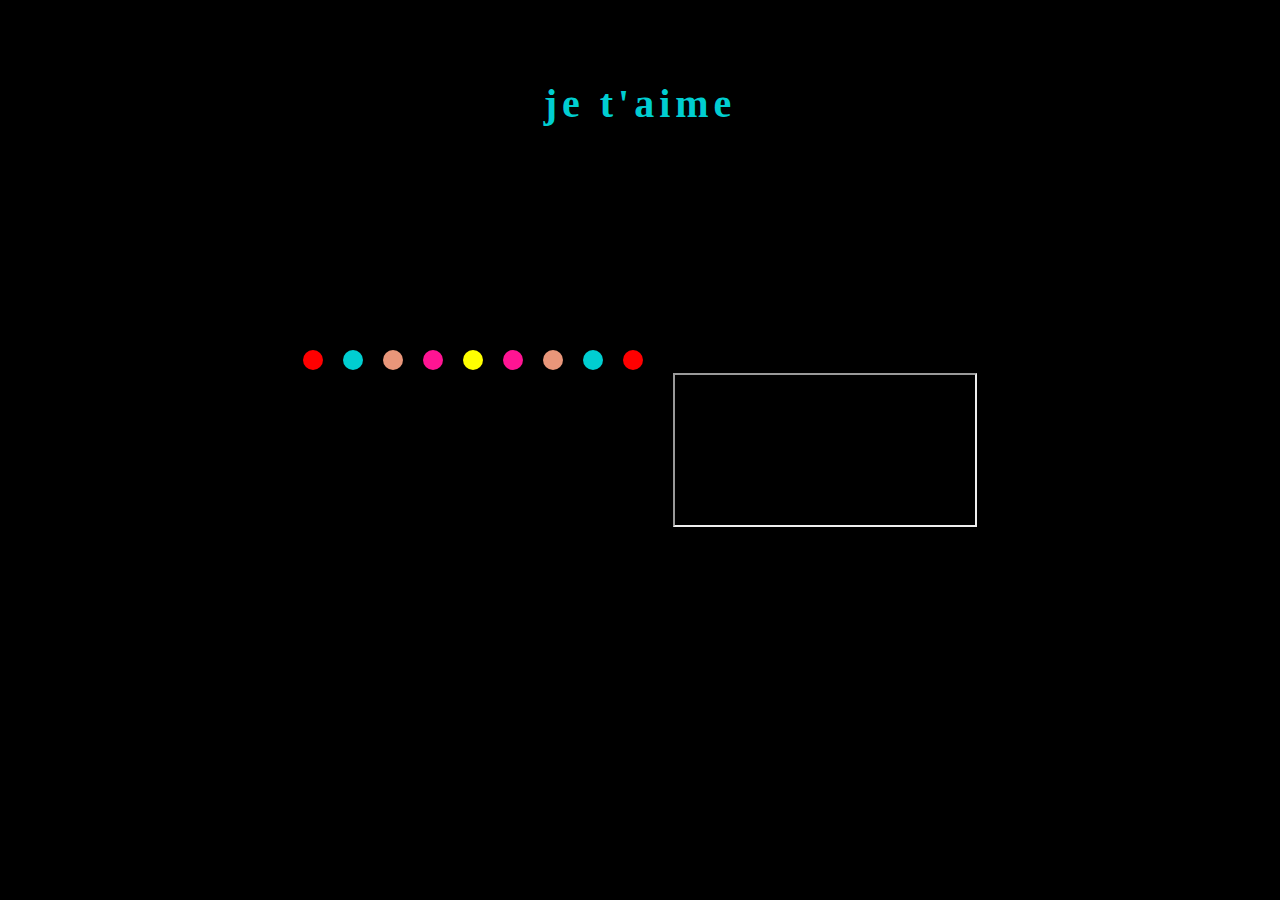
==== index.html @ 1121e3ee "Rename 爱心.html to index.html" ====
<!DOCTYPE html>
<html lang="en">
<head>
  <meta charset="UTF-8">
  <meta name="viewport" content="width=device-width, initial-scale=1.0">
  <title>Document</title>
  <link rel="stylesheet" href="css/4.css">
</head>
<body>

  
 



 
  <h1>je t'aime</h1>

  <br>
  <ul>
    <li></li>
    <li></li>
    <li></li>
    <li></li>
    <li></li>
    <li></li>
    <li></li>
    <li></li>
    <li></li>
  </ul>
</body>

<body>
  
  <<iframe allow="autoplay" src="莫文蔚 - 慢慢喜欢你.mp3"></iframe>
</body>


</html>
---- css/4.css ----
* {
   margin: 0;
   padding: 0;
 }

 ul, ol {
   list-style: none;
 }

 body {
   height: 100vh;
   background: #000;
   display: flex;
   justify-content: center;
   align-items: center;
 }

 h1 {
   font-size: 40px;
   color: darkturquoise;
   position: absolute;
   left: 50%;
   top: 80px;
   letter-spacing: 5px;
   transform: translateX(-50%);
 }

 ul {
   display: flex;
   height: 200px;
 }

 li {
   height: 20px;
   width: 20px;
   background: red;
   border-radius: 10px;
   margin-right: 20px;
 }

 li:nth-child(1) {
   background: red;
   animation: love1 4s 0s infinite;
 }

 li:nth-child(2) {
   background: darkturquoise;
   animation: love2 4s 0.2s infinite;
 }

 li:nth-child(3) {
   background: darksalmon;
   animation: love3 4s 0.4s infinite;
 }

 li:nth-child(4) {
   background: deeppink;
   animation: love4 4s 0.6s infinite;
 }

 li:nth-child(5) {
   background: yellow;
   animation: love5 4s 0.8s infinite;
 }

 li:nth-child(6) {
   background: deeppink;
   animation: love4 4s 1s infinite;
 }

 li:nth-child(7) {
   background: darksalmon;
   animation: love3 4s 1.2s infinite;
 }

 li:nth-child(8) {
   background: darkturquoise;
   animation: love2 4s 1.4s infinite;
 }

 li:nth-child(9) {
   background: red;
   animation: love1 4s 1.6s infinite;
 }

 @keyframes love1 {
   30%, 50% {
     height: 60px;
     transform: translateY(-30px);
   }
   70%, 100% {
     height: 20px;
     transform: translateY(0px);
   }
 }

 @keyframes love2 {
   30%, 50% {
     height: 125px;
     transform: translateY(-60px);
   }
   70%, 100% {
     height: 20px;
     transform: translateY(0px);
   }
 }

 @keyframes love3 {
   30%, 50% {
     height: 160px;
     transform: translateY(-75px);
   }
   70%, 100% {
     height: 20px;
     transform: translateY(0px);
   }
 }

 @keyframes love4 {
   30%, 50% {
     height: 180px;
     transform: translateY(-60px);
   }
   70%, 100% {
     height: 20px;
     transform: translateY(0px);
   }
 }

 @keyframes love5 {
   30%, 50% {
     height: 200px;
     transform: translateY(-45px);
   }
   70%, 100% {
     height: 20px;
     transform: translateY(0px);
   }
 }
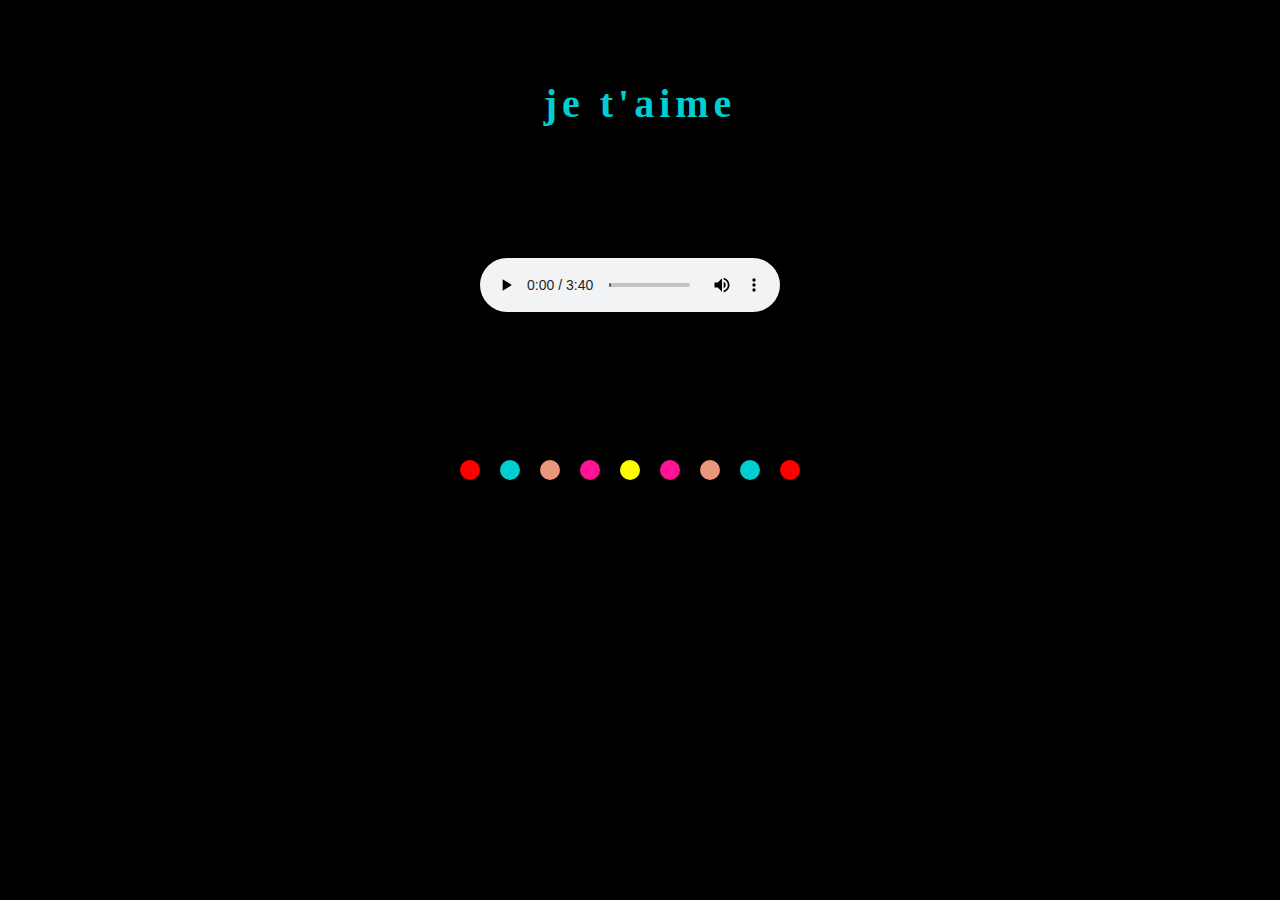
==== commit 58557073: "Rename 爱心.html to index.html" ====
--- a/index.html
+++ b/index.html
@@ -1,22 +1,30 @@
 <!DOCTYPE html>
 <html lang="en">
 <head>
+
   <meta charset="UTF-8">
   <meta name="viewport" content="width=device-width, initial-scale=1.0">
-  <title>Document</title>
+  <title>林雨馨</title>
   <link rel="stylesheet" href="css/4.css">
 </head>
+
 <body>
 
-  
+ <div>
+  <h1>je t'aime</h1>
+  <br /> 
+  <audio controls="controls" height="100" width="100" style="padding-left: 20px">
+  <source src="莫文蔚 - 慢慢喜欢你.mp3" type="audio/mp3" />
+  <embed height="100" width="100" src="莫文蔚 - 慢慢喜欢你.mp3" />
+  </audio>
+  <br /> <br /> <br /> <br /> <br /> <br /> <br /> <br />
+  <br />
+  <div>
  
 
+  
 
-
- 
-  <h1>je t'aime</h1>
-
-  <br>
+ </div>
   <ul>
     <li></li>
     <li></li>
@@ -28,12 +36,12 @@
     <li></li>
     <li></li>
   </ul>
+ </div>
+
+
 </body>
 
-<body>
-  
-  <<iframe allow="autoplay" src="莫文蔚 - 慢慢喜欢你.mp3"></iframe>
-</body>
+ 
+</html>
 
 
-</html>
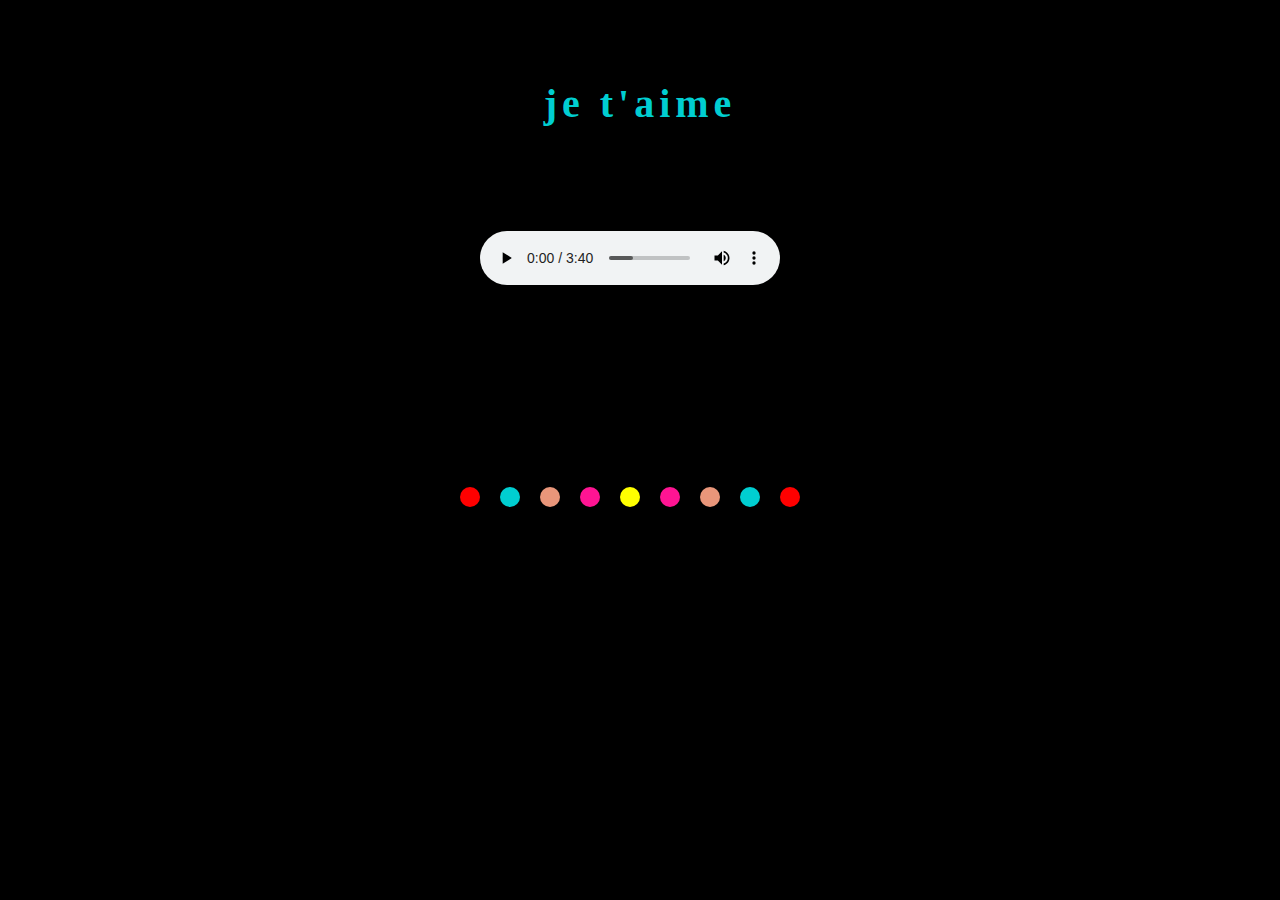
==== commit d58b22df: "Update index.html" ====
--- a/index.html
+++ b/index.html
@@ -17,8 +17,7 @@
   <source src="莫文蔚 - 慢慢喜欢你.mp3" type="audio/mp3" />
   <embed height="100" width="100" src="莫文蔚 - 慢慢喜欢你.mp3" />
   </audio>
-  <br /> <br /> <br /> <br /> <br /> <br /> <br /> <br />
-  <br />
+    <br /> <br /> <br /> <br /> <br /> <br /> <br /><br /> <br /> <br /> <br /><br />
   <div>
  
 
